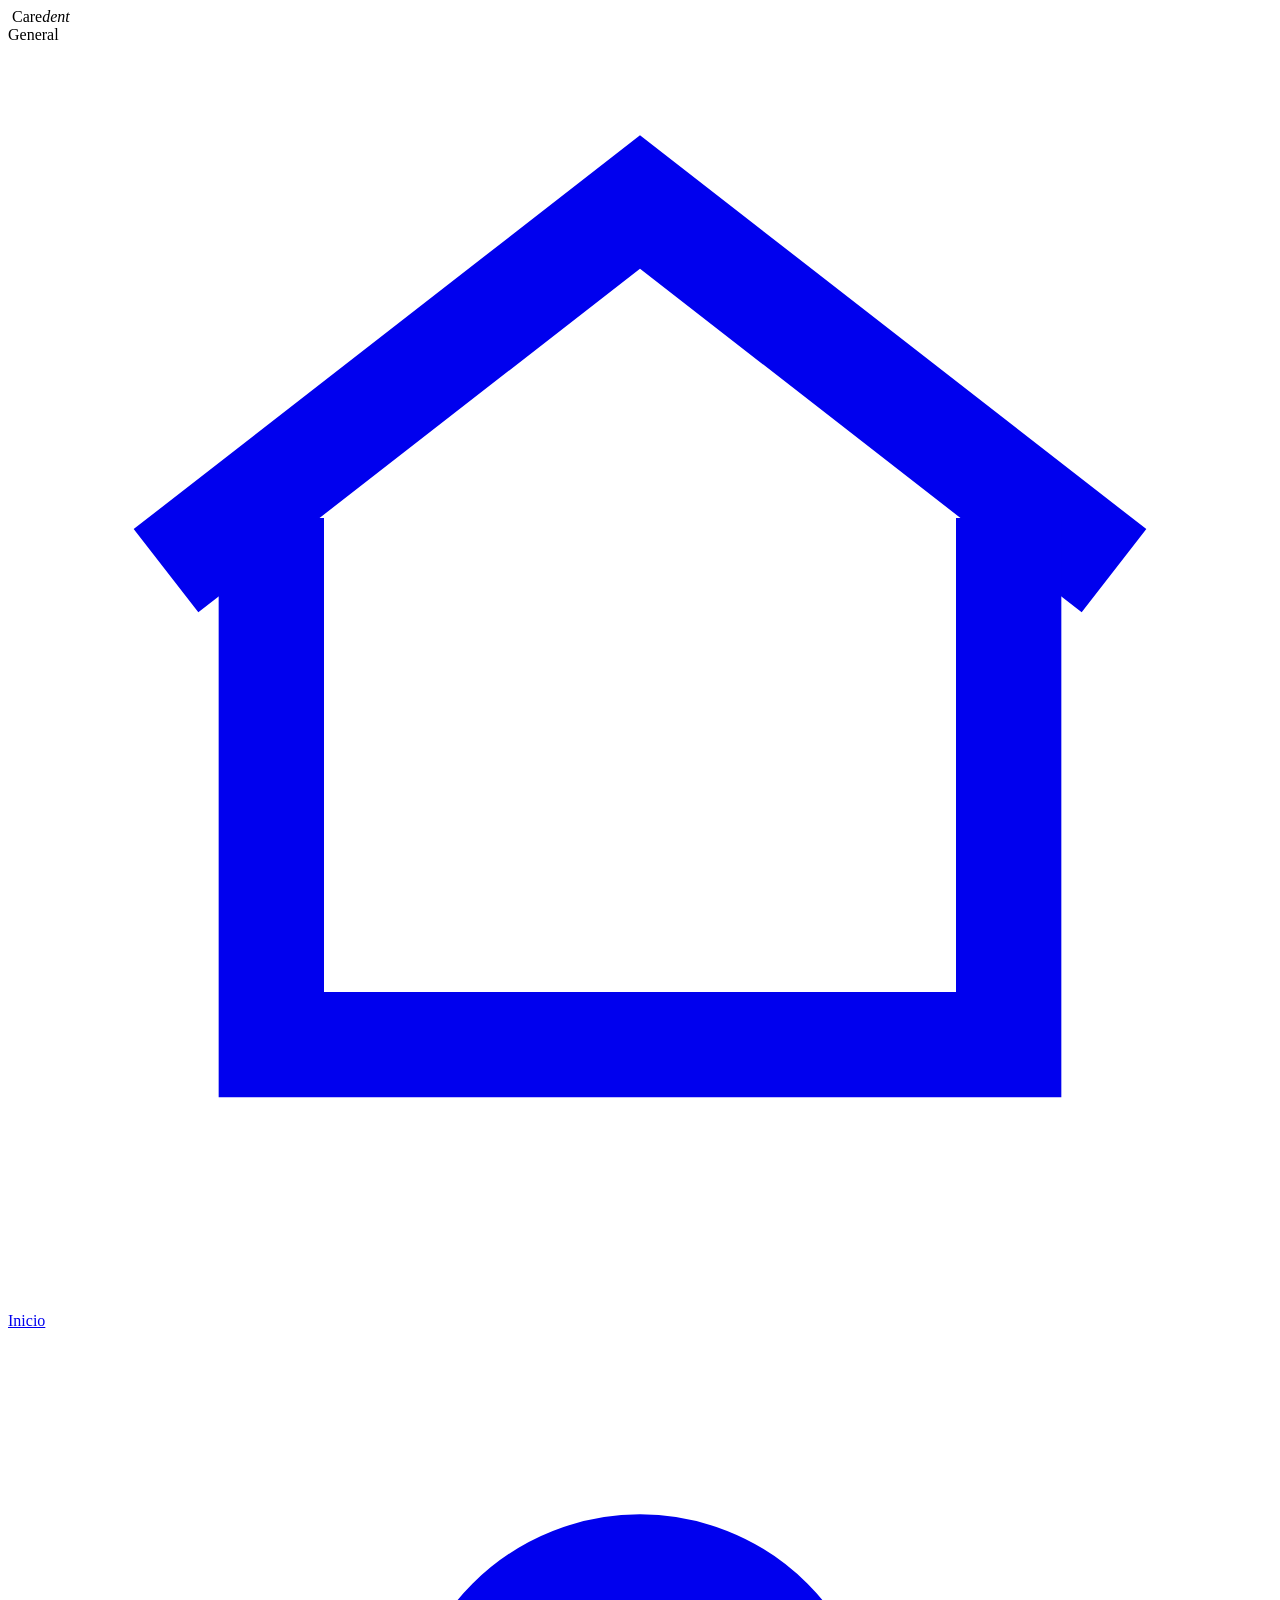
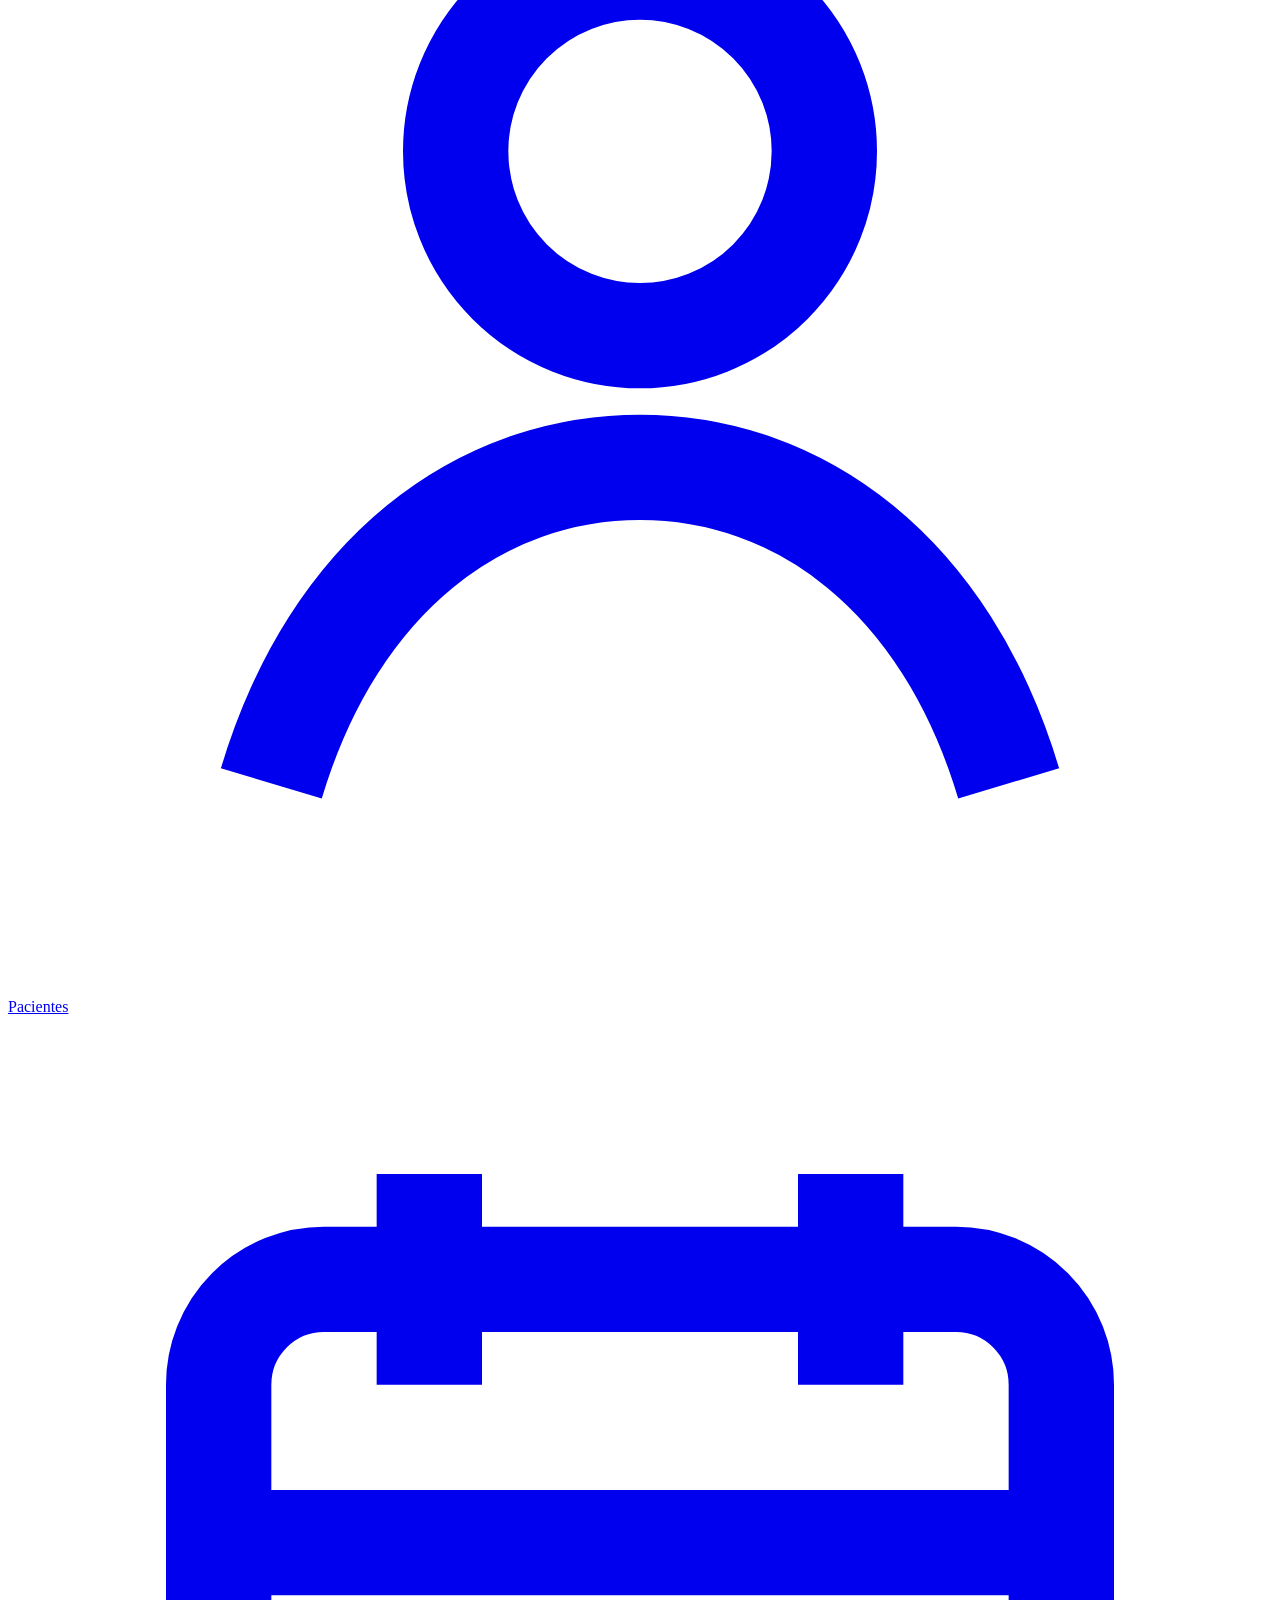
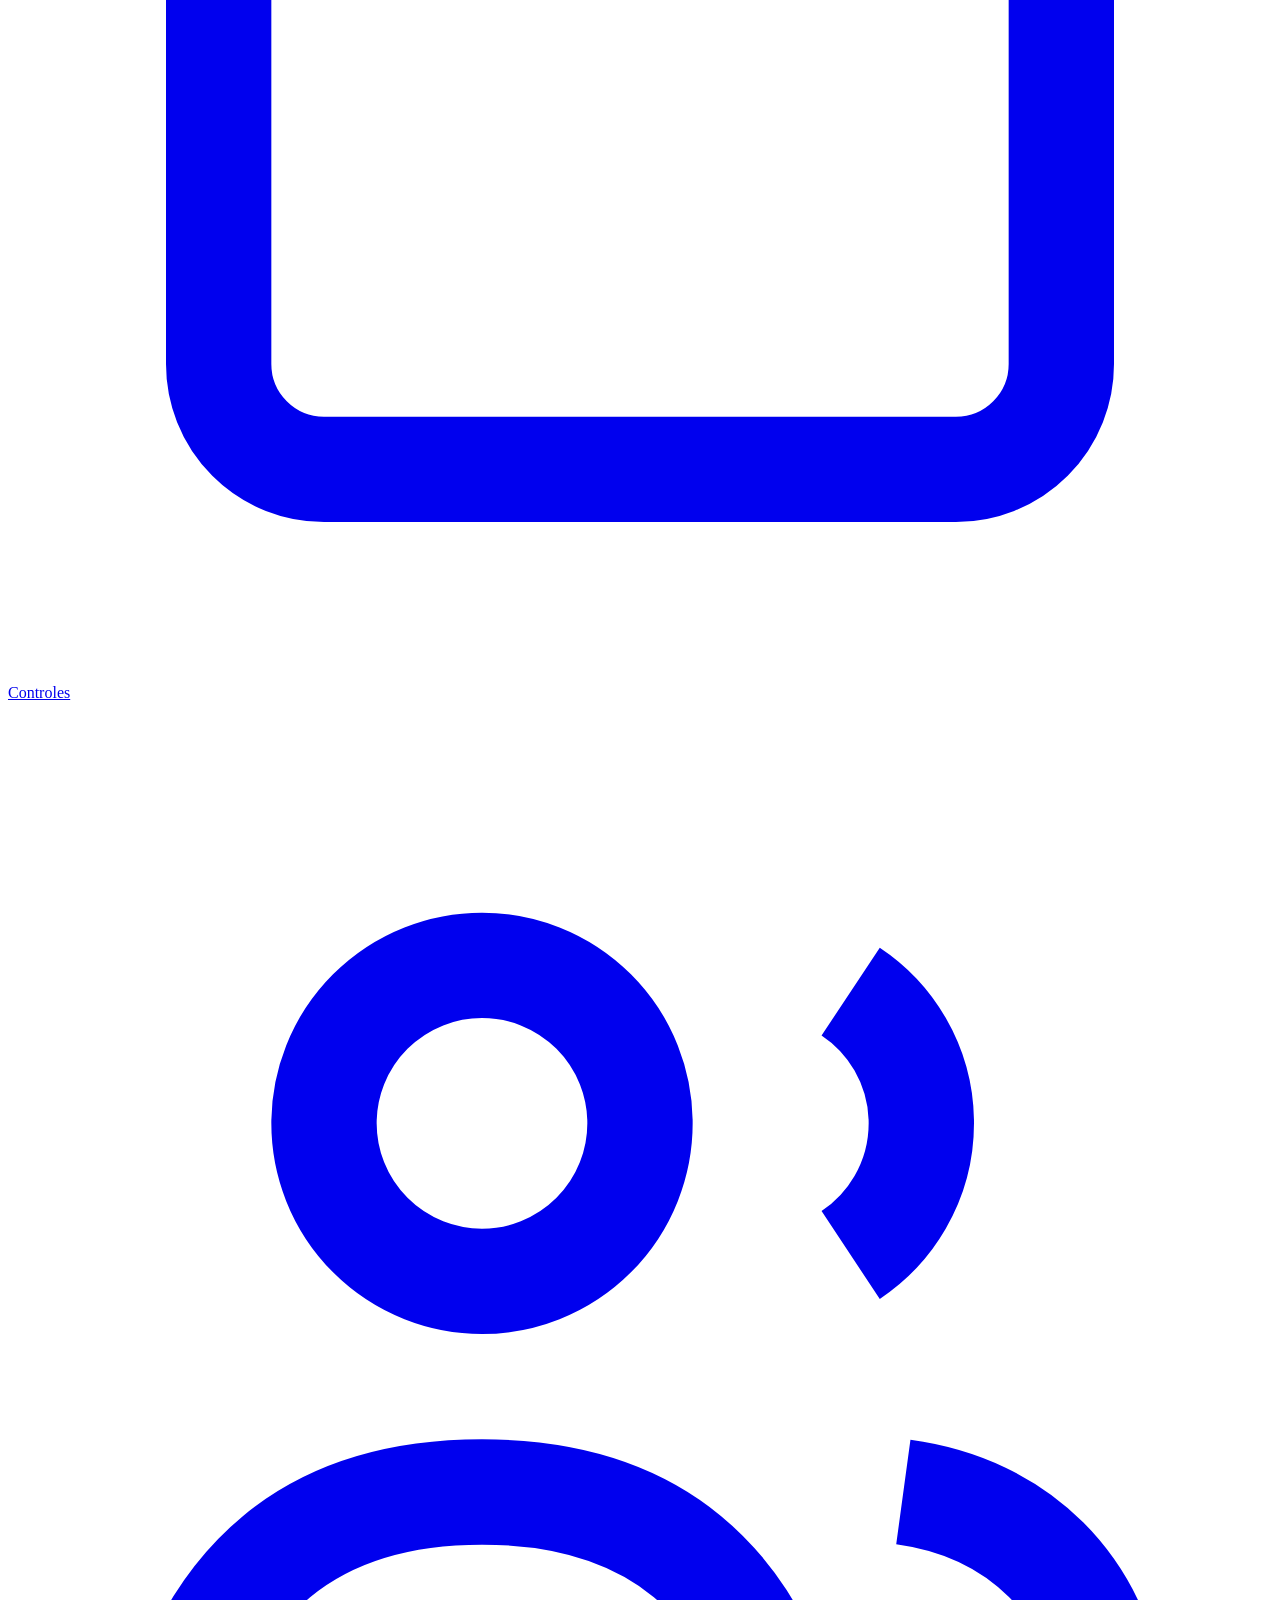
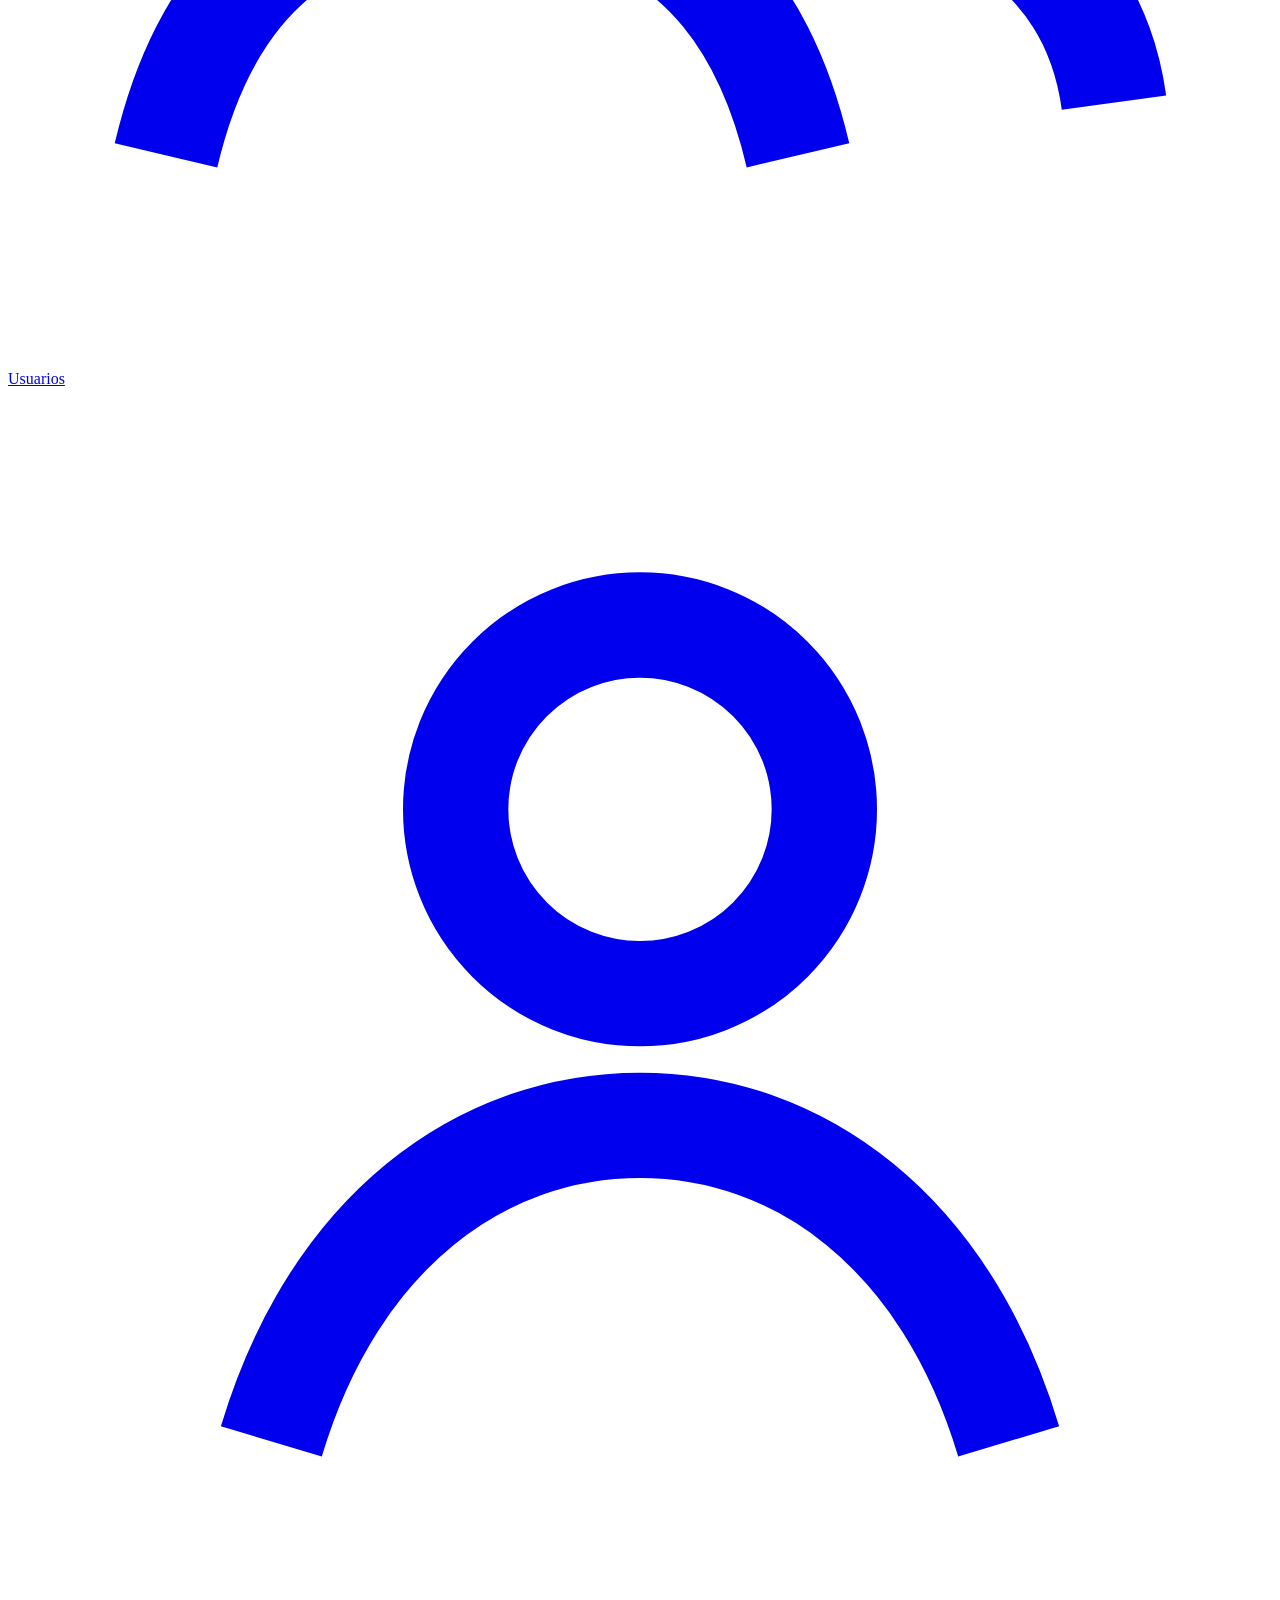
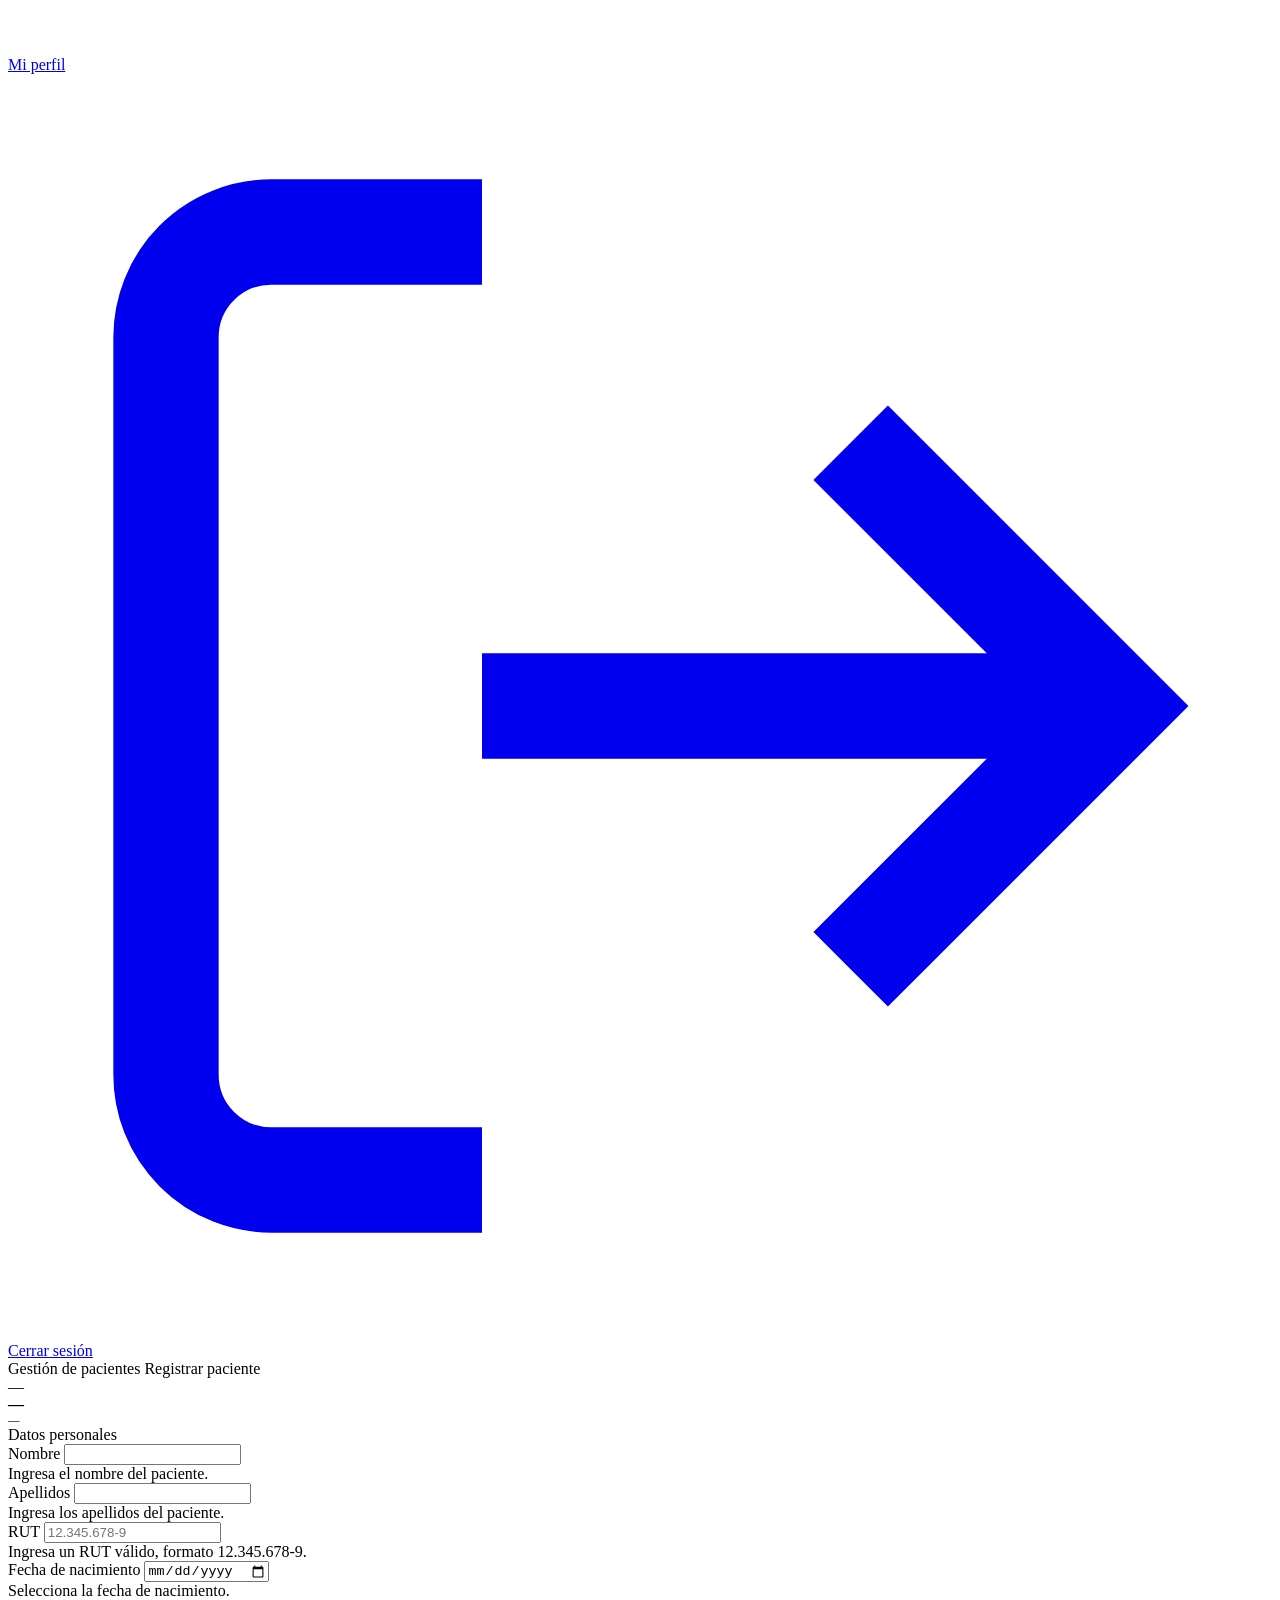
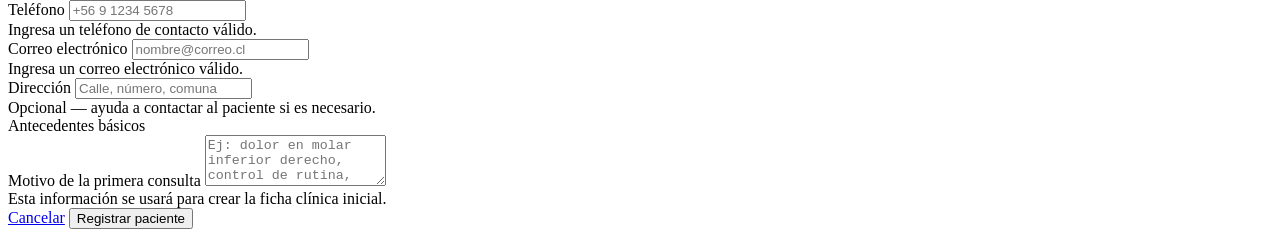
==== Pages/registrar-paciente.html @ f5eb30b9 "a ver si se guarda" ====
<!DOCTYPE html>

<html lang="es">
<head>
<meta charset="utf-8"/>
<meta content="width=device-width, initial-scale=1.0" name="viewport"/>
<title>Caredent — Registrar paciente</title>
<link href="https://fonts.googleapis.com" rel="preconnect"/>
<link href="https://fonts.googleapis.com/css2?family=Fraunces:wght@500;600&amp;family=Public+Sans:wght@400;500;600;700&amp;display=swap" rel="stylesheet"/>
<link href="../css/styles.css" rel="stylesheet">
</link></head>
<body>
<div class="app">
<nav class="sidebar">
<div class="brand">
<img alt="" class="brand__mark" src="../img/logo.svg" style="color:#F4FAF8"/>
<span class="brand__word">Care<em>dent</em></span>
</div>
<div class="nav-group">
<div class="nav-label">General</div>
<a class="nav-link" data-nav="dashboard" href="dashboard.html">
<svg fill="none" stroke="currentColor" stroke-width="2" viewbox="0 0 24 24"><path d="M3 10l9-7 9 7"></path><path d="M5 9v10h14V9"></path></svg>
        Inicio
      </a>
<a class="nav-link" data-nav="pacientes" href="pacientes.html">
<svg fill="none" stroke="currentColor" stroke-width="2" viewbox="0 0 24 24"><circle cx="12" cy="8" r="3.5"></circle><path d="M5 20c1.2-4 4-6 7-6s5.8 2 7 6"></path></svg>
        Pacientes
      </a>
<a class="nav-link" data-nav="controles" href="controles.html">
<svg fill="none" stroke="currentColor" stroke-width="2" viewbox="0 0 24 24"><rect height="15" rx="2" width="16" x="4" y="5"></rect><path d="M8 3v4M16 3v4M4 10h16"></path></svg>
        Controles
      </a>
<a class="nav-link" data-nav="usuarios" data-role="administrador" href="usuarios.html">
<svg fill="none" stroke="currentColor" stroke-width="2" viewbox="0 0 24 24"><circle cx="9" cy="8" r="3"></circle><path d="M3 20c.8-3.4 2.8-5 6-5s5.2 1.6 6 5"></path><path d="M16 5.5a3 3 0 010 5M17 15c2.2.3 3.7 1.8 4 4"></path></svg>
        Usuarios
      </a>
</div>
<div class="sidebar-foot">
<div class="nav-group" style="margin-bottom:0">
<a class="nav-link" data-nav="perfil" href="perfil.html">
<svg fill="none" stroke="currentColor" stroke-width="2" viewbox="0 0 24 24"><circle cx="12" cy="8" r="3.5"></circle><path d="M5 20c1.2-4 4-6 7-6s5.8 2 7 6"></path></svg>
          Mi perfil
        </a>
<a class="nav-link" data-logout="" href="#">
<svg fill="none" stroke="currentColor" stroke-width="2" viewbox="0 0 24 24"><path d="M9 21H5a2 2 0 01-2-2V5a2 2 0 012-2h4"></path><path d="M16 17l5-5-5-5"></path><path d="M21 12H9"></path></svg>
          Cerrar sesión
        </a>
</div>
</div>
</nav>
<div>
<header class="topbar">
<div class="topbar__title">
<span class="eyebrow">Gestión de pacientes</span>
        Registrar paciente
      </div>
<div class="topbar__right">
<div class="user-pill">
<div class="avatar" data-user-avatar="">—</div>
<div>
<div data-user-name="" style="font-weight:600">—</div>
<div class="text-muted" data-user-role="" style="font-size:11.5px">—</div>
</div>
</div>
</div>
</header>
<main class="content">
<form class="form-card" id="formPaciente" novalidate="">
<div class="form-section-title">Datos personales</div>
<div class="form-grid">
<div class="field">
<label for="nombre">Nombre</label>
<input id="nombre" required="" type="text"/>
<div class="field-error">Ingresa el nombre del paciente.</div>
</div>
<div class="field">
<label for="apellidos">Apellidos</label>
<input id="apellidos" required="" type="text"/>
<div class="field-error">Ingresa los apellidos del paciente.</div>
</div>
<div class="field">
<label for="rut">RUT</label>
<input data-pattern="rut" id="rut" placeholder="12.345.678-9" required="" type="text"/>
<div class="field-error">Ingresa un RUT válido, formato 12.345.678-9.</div>
</div>
<div class="field">
<label for="fechaNacimiento">Fecha de nacimiento</label>
<input id="fechaNacimiento" required="" type="date"/>
<div class="field-error">Selecciona la fecha de nacimiento.</div>
</div>
<div class="field">
<label for="telefono">Teléfono</label>
<input data-pattern="phone" id="telefono" placeholder="+56 9 1234 5678" required="" type="text"/>
<div class="field-error">Ingresa un teléfono de contacto válido.</div>
</div>
<div class="field">
<label for="correo">Correo electrónico</label>
<input id="correo" placeholder="nombre@correo.cl" required="" type="email"/>
<div class="field-error">Ingresa un correo electrónico válido.</div>
</div>
<div class="field field--full">
<label for="direccion">Dirección</label>
<input id="direccion" placeholder="Calle, número, comuna" type="text"/>
<div class="field-hint">Opcional — ayuda a contactar al paciente si es necesario.</div>
</div>
</div>
<div class="form-section-title">Antecedentes básicos</div>
<div class="form-grid">
<div class="field field--full">
<label for="motivoConsulta">Motivo de la primera consulta</label>
<textarea id="motivoConsulta" placeholder="Ej: dolor en molar inferior derecho, control de rutina, etc." rows="3"></textarea>
<div class="field-hint">Esta información se usará para crear la ficha clínica inicial.</div>
</div>
</div>
<div class="form-actions">
<a class="btn btn--ghost" href="pacientes.html">Cancelar</a>
<button class="btn btn--primary" type="submit">Registrar paciente</button>
</div>
</form>
</main>
</div>
</div>
<script src="../js/app.js"></script>
<script src="../js/registrar-paciente.js"></script>
</body>
</html>
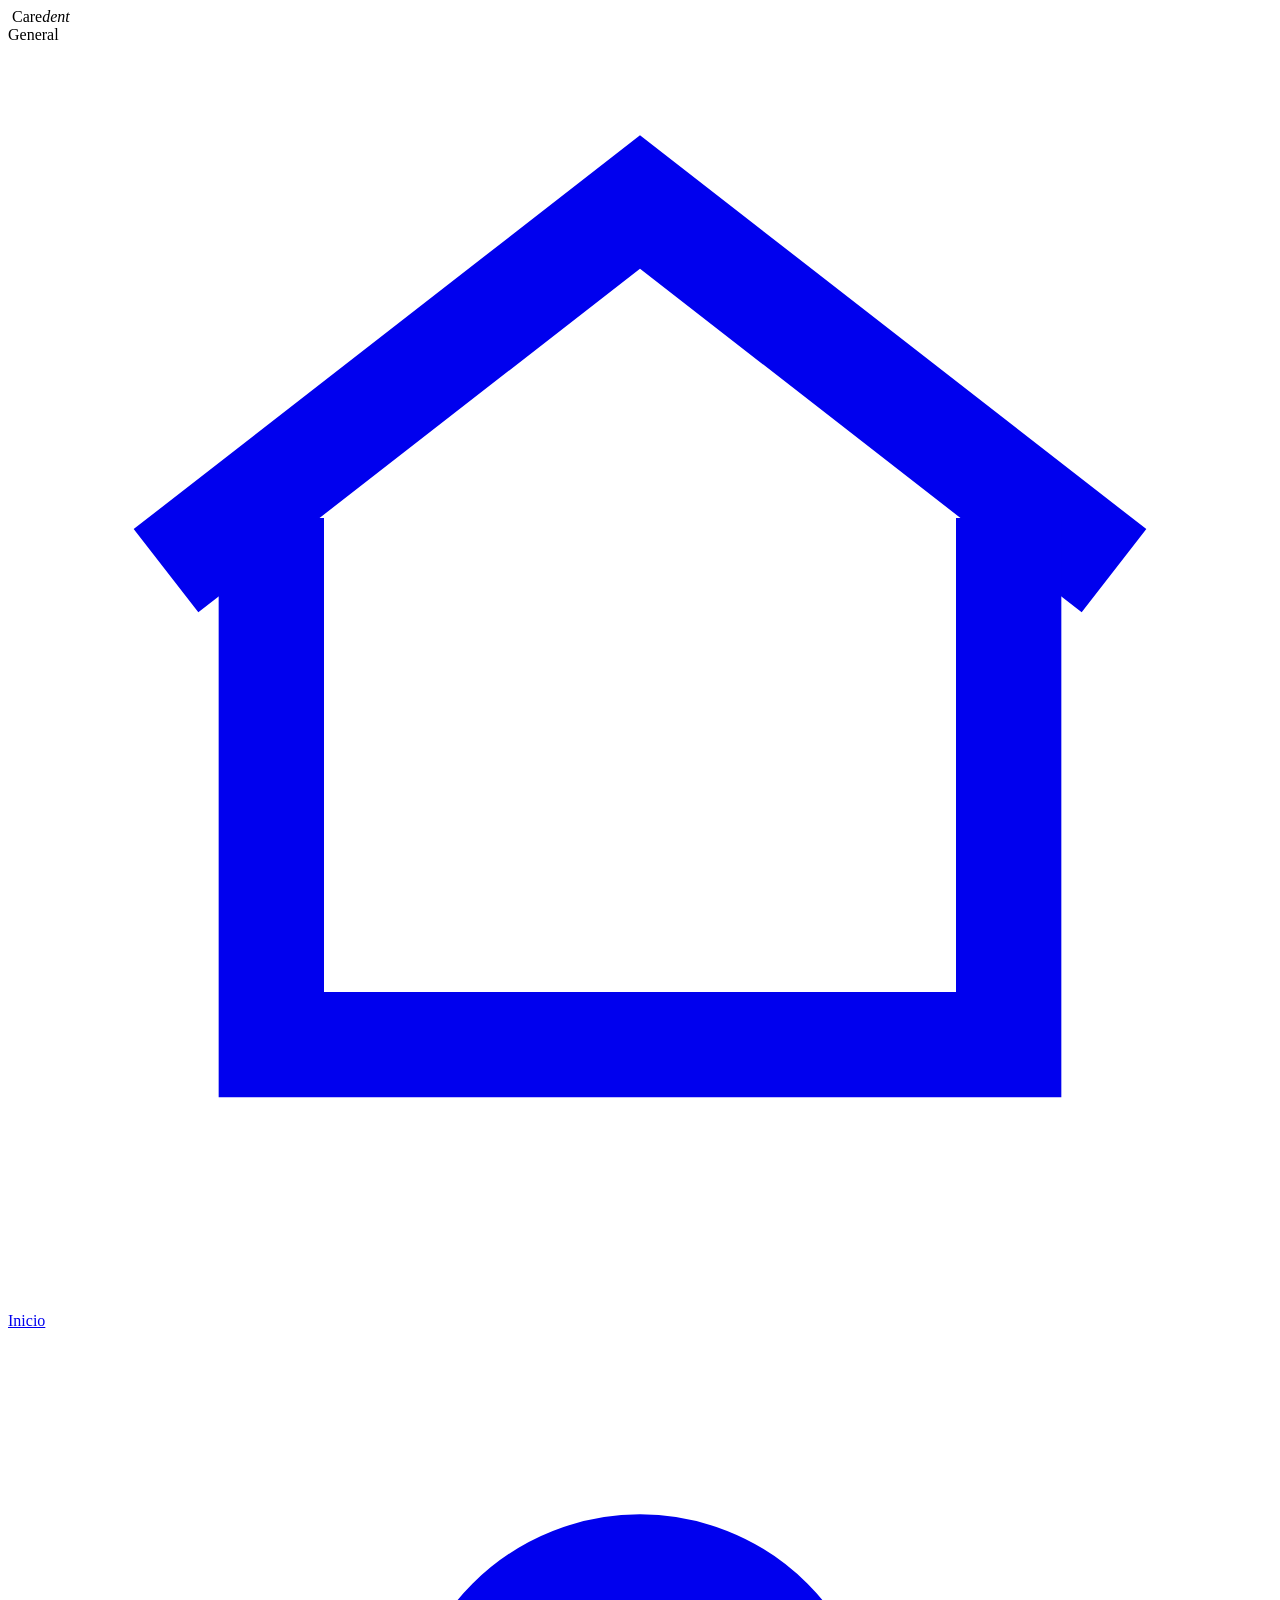
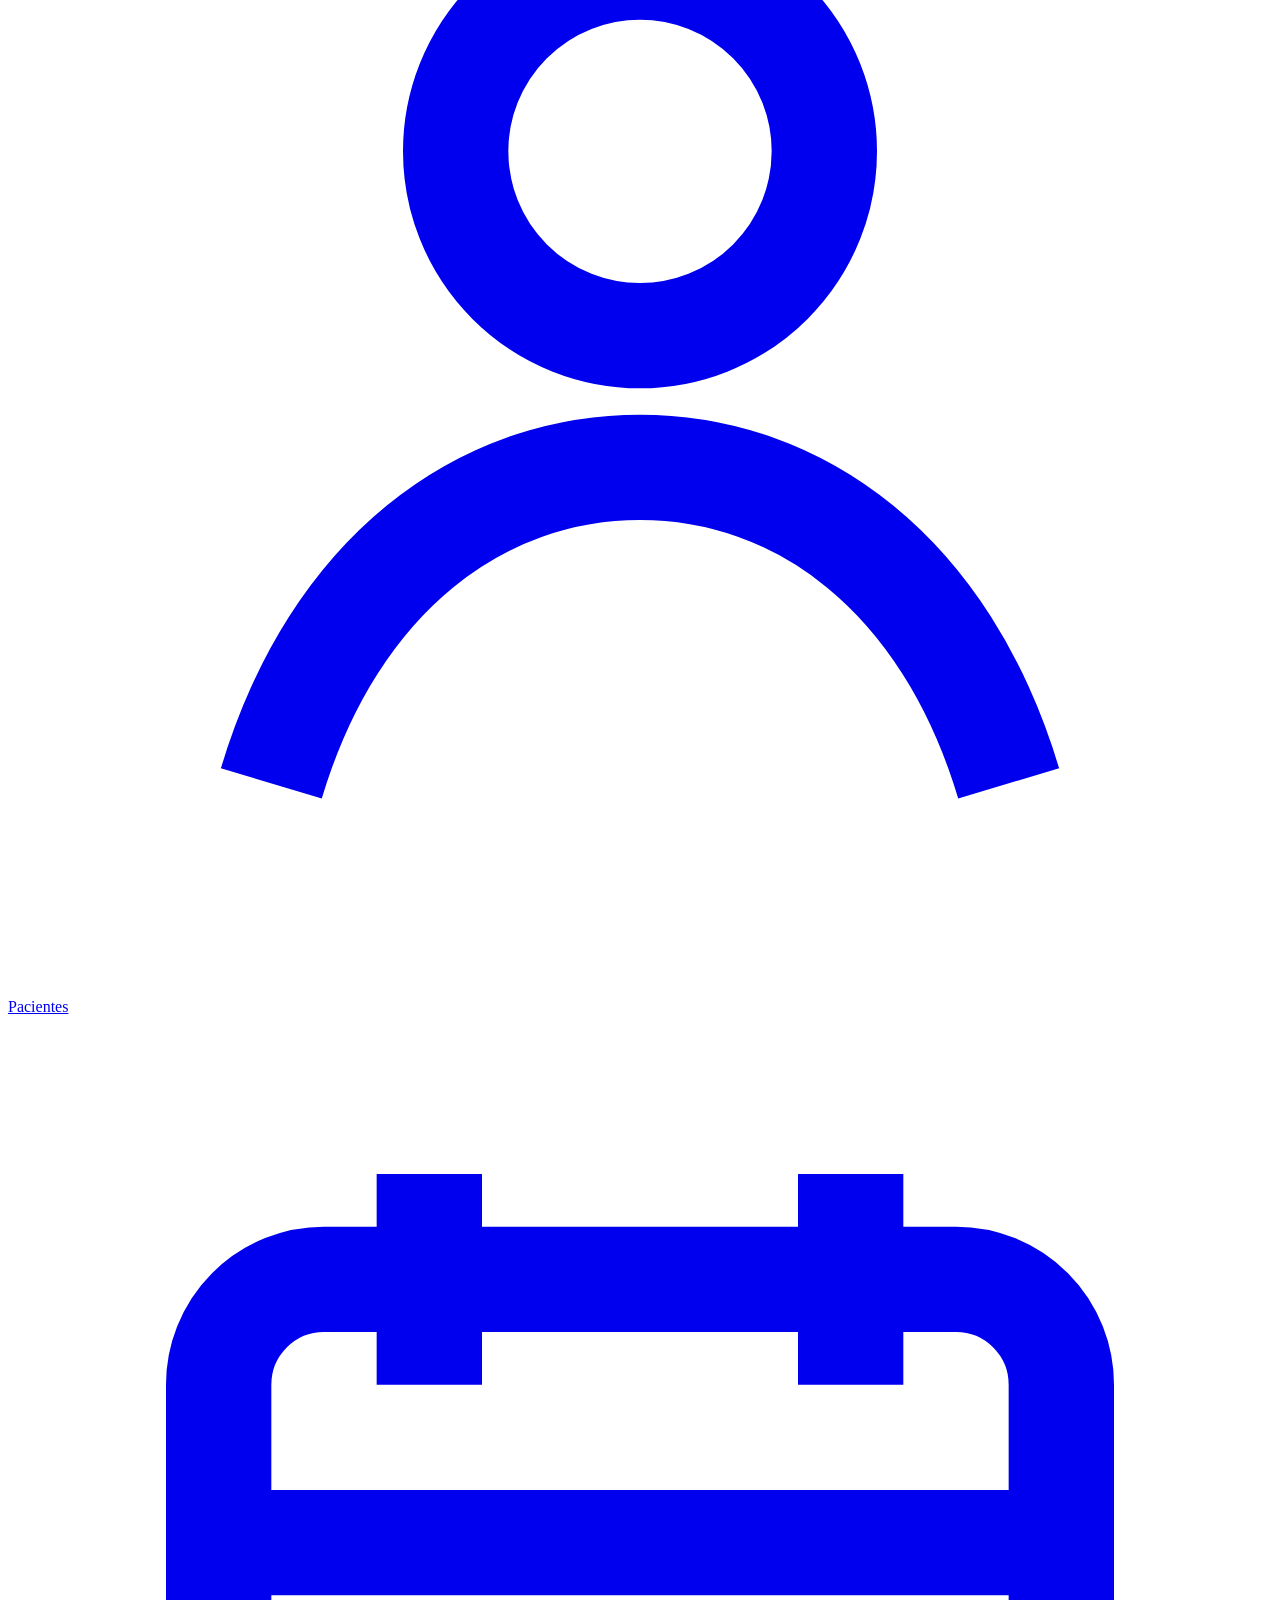
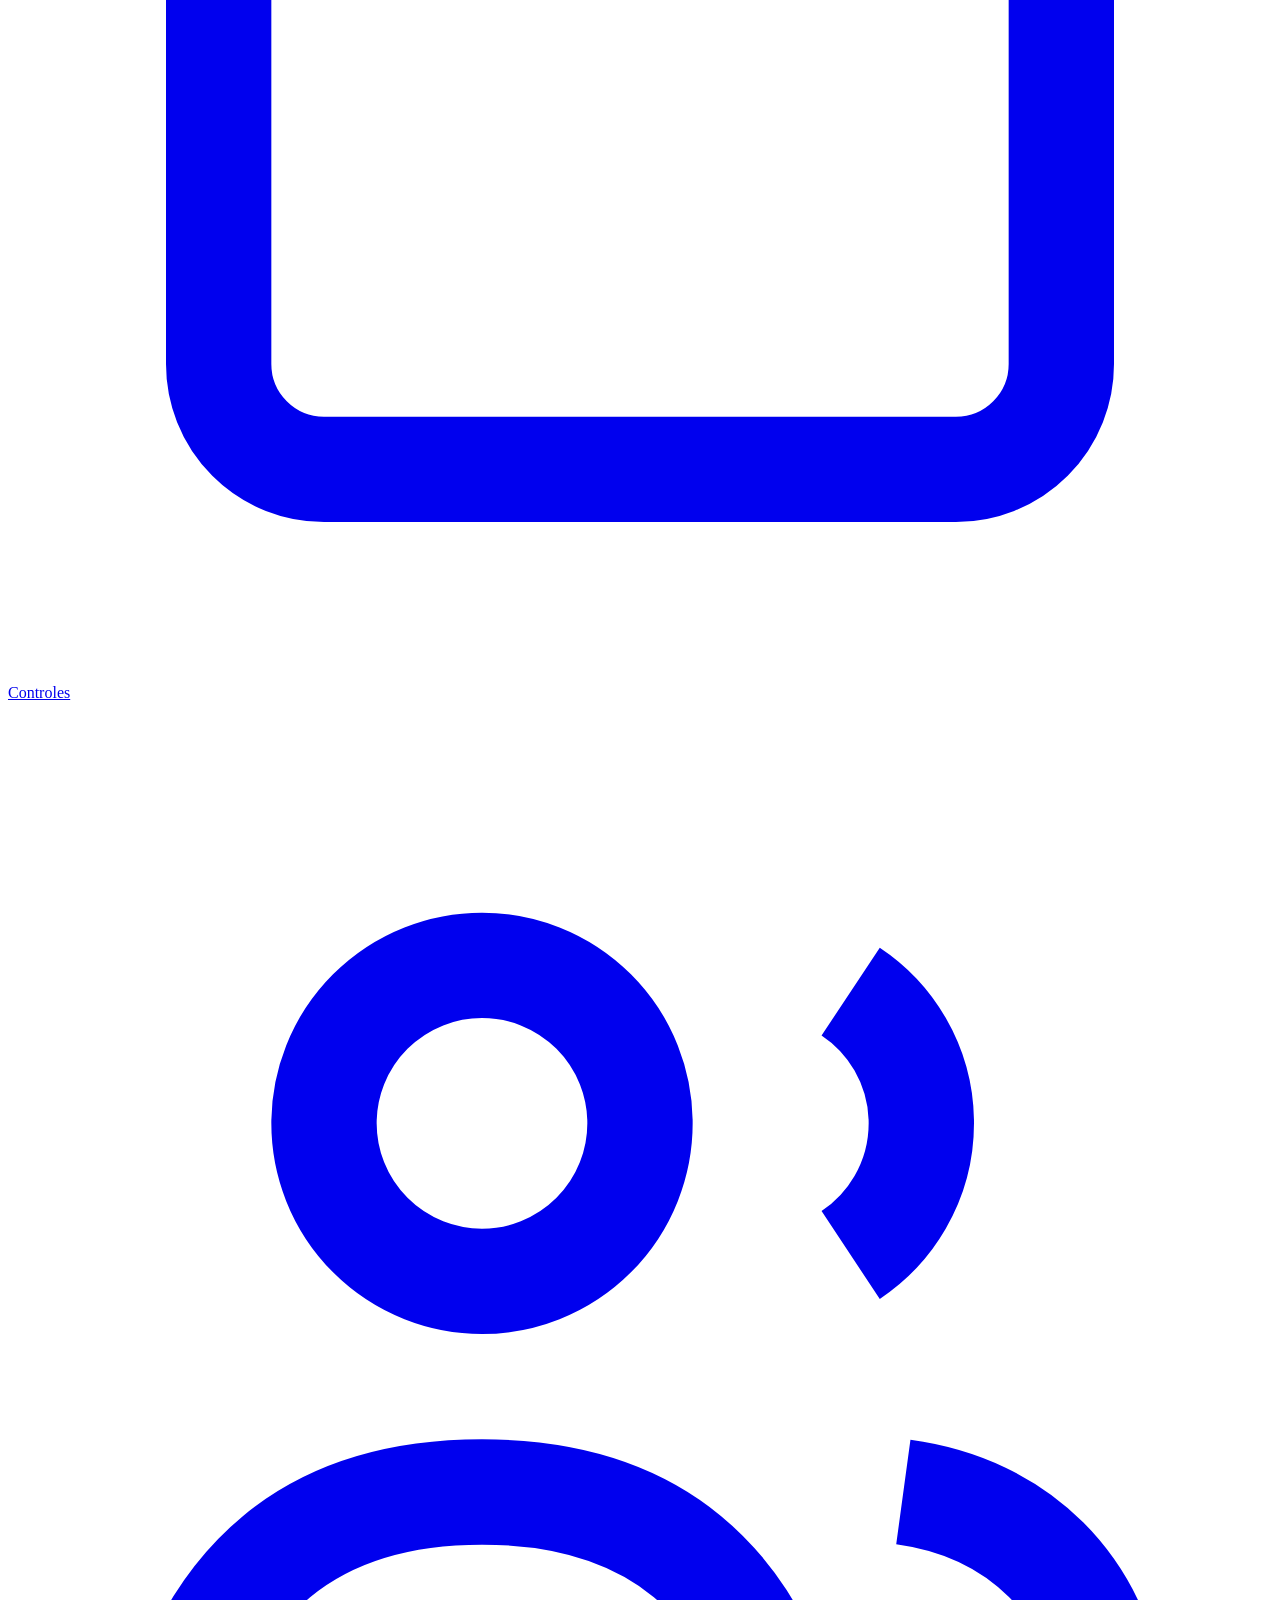
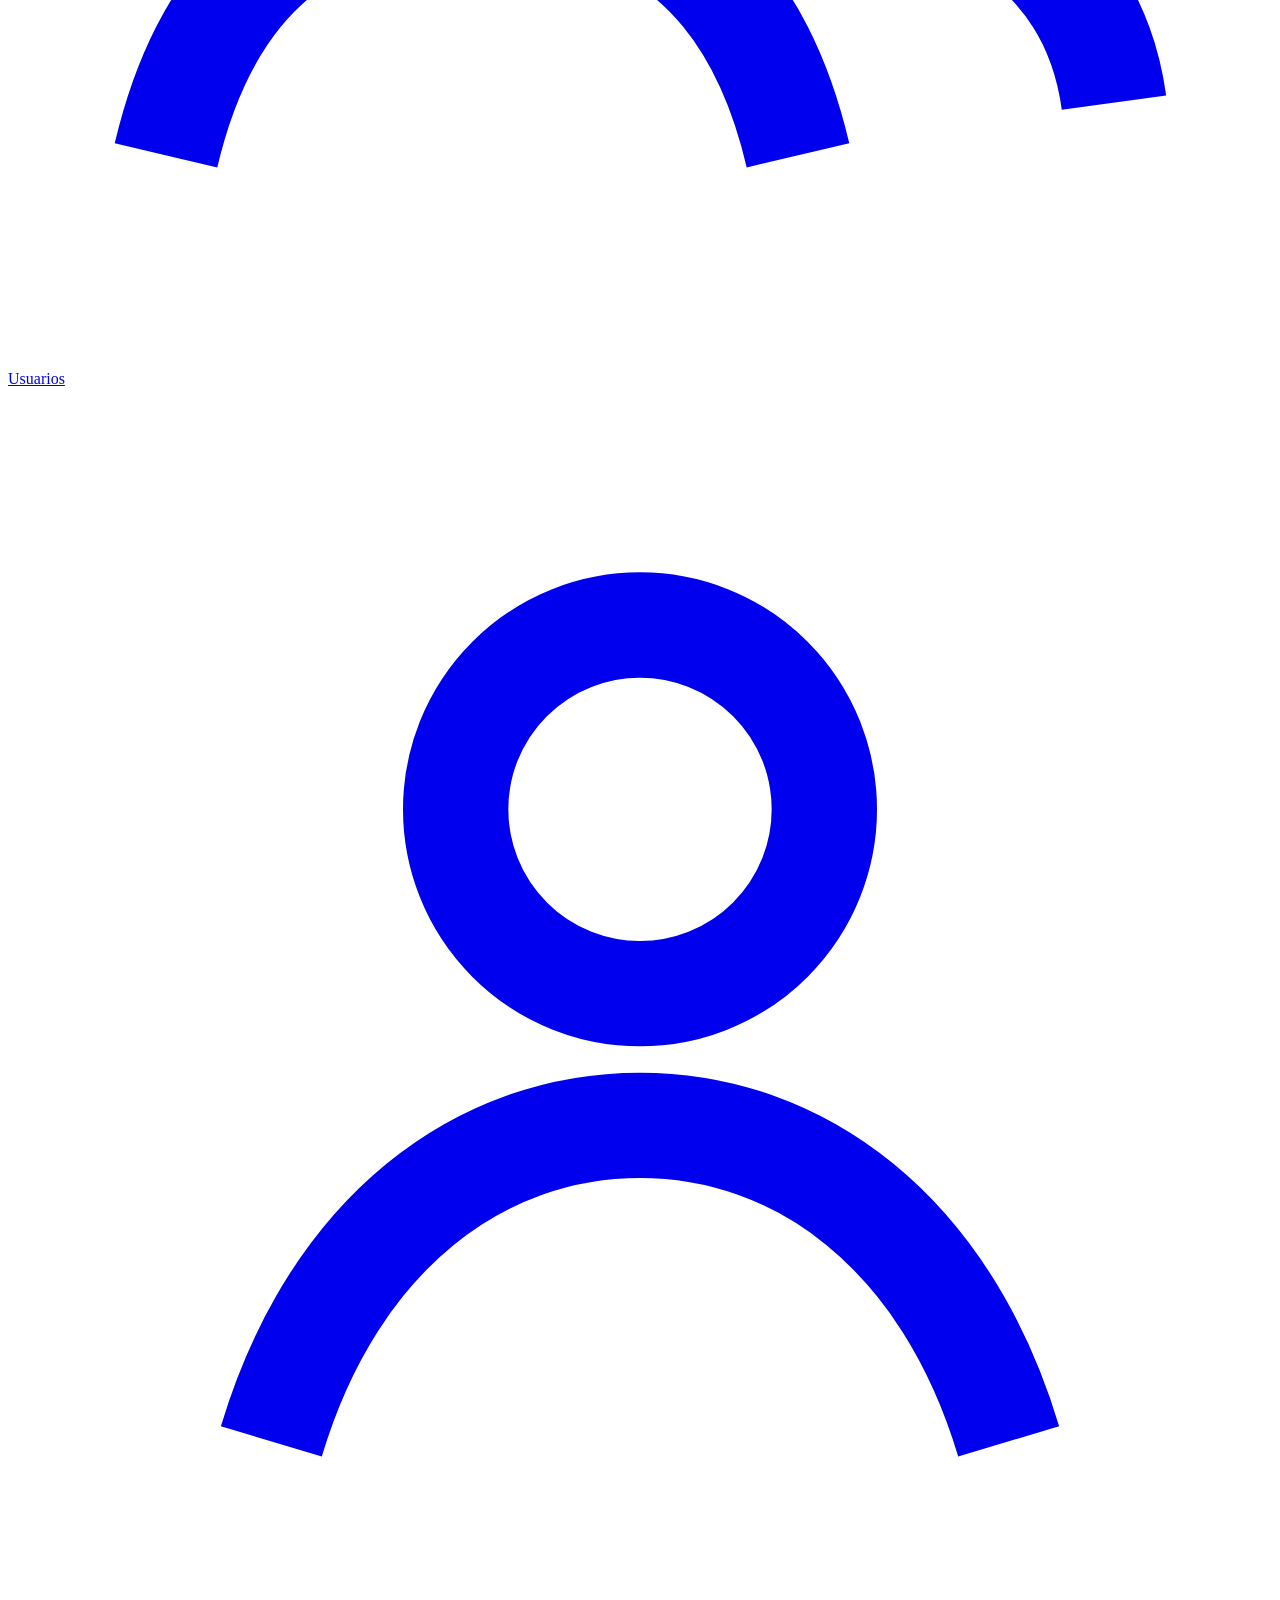
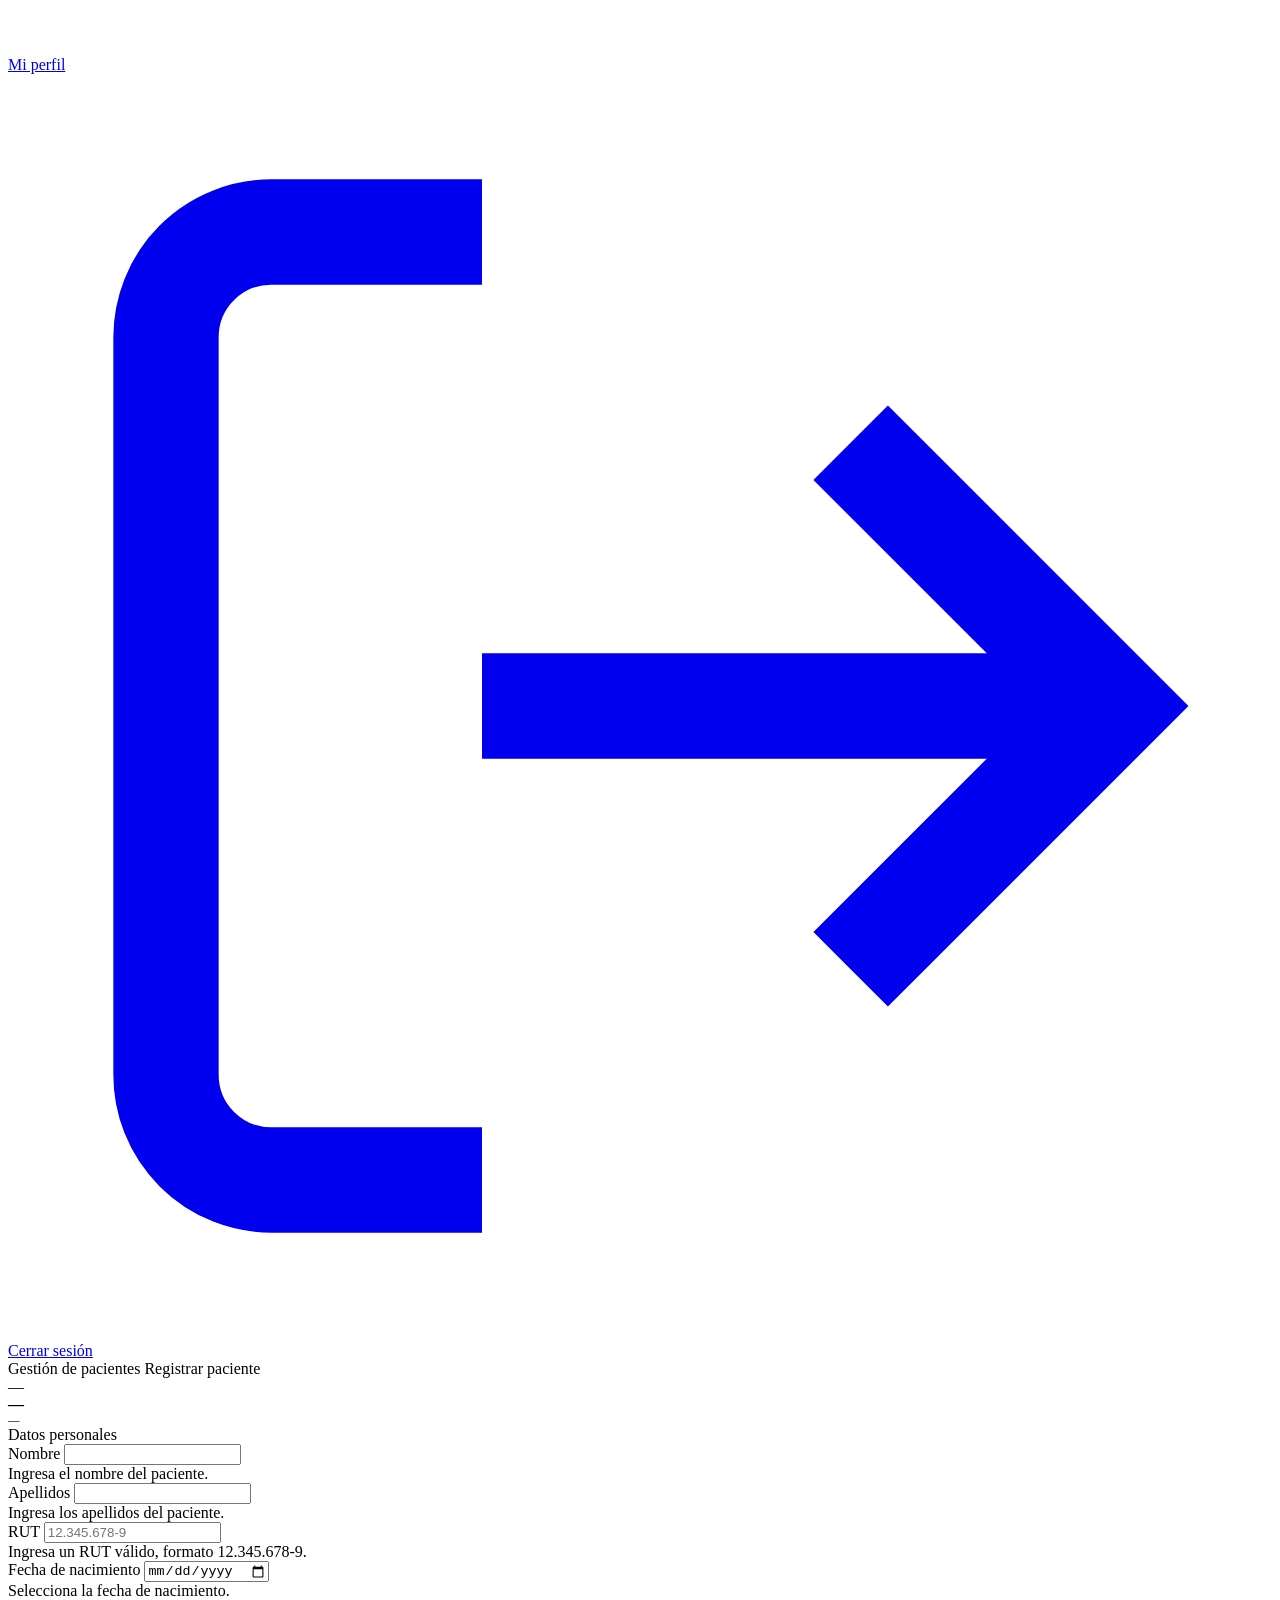
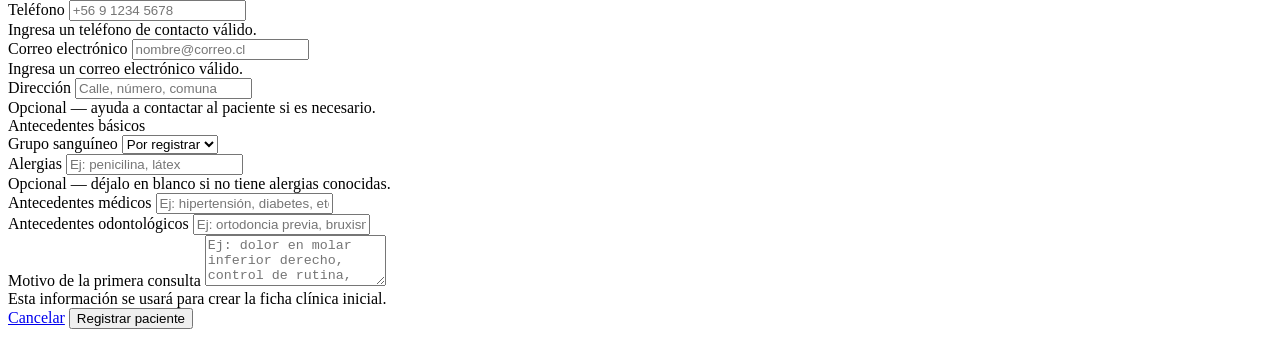
==== commit 3829d40b: "modificacion mayor" ====
--- a/Pages/registrar-paciente.html
+++ b/Pages/registrar-paciente.html
@@ -106,6 +106,33 @@
 </div>
 <div class="form-section-title">Antecedentes básicos</div>
 <div class="form-grid">
+<div class="field">
+<label for="grupoSanguineo">Grupo sanguíneo</label>
+<select id="grupoSanguineo">
+<option value="Por registrar">Por registrar</option>
+<option>O+</option>
+<option>O-</option>
+<option>A+</option>
+<option>A-</option>
+<option>B+</option>
+<option>B-</option>
+<option>AB+</option>
+<option>AB-</option>
+</select>
+</div>
+<div class="field">
+<label for="alergias">Alergias</label>
+<input id="alergias" placeholder="Ej: penicilina, látex" type="text"/>
+<div class="field-hint">Opcional — déjalo en blanco si no tiene alergias conocidas.</div>
+</div>
+<div class="field field--full">
+<label for="antecedentesMedicos">Antecedentes médicos</label>
+<input id="antecedentesMedicos" placeholder="Ej: hipertensión, diabetes, etc." type="text"/>
+</div>
+<div class="field field--full">
+<label for="antecedentesOdonto">Antecedentes odontológicos</label>
+<input id="antecedentesOdonto" placeholder="Ej: ortodoncia previa, bruxismo, etc." type="text"/>
+</div>
 <div class="field field--full">
 <label for="motivoConsulta">Motivo de la primera consulta</label>
 <textarea id="motivoConsulta" placeholder="Ej: dolor en molar inferior derecho, control de rutina, etc." rows="3"></textarea>
